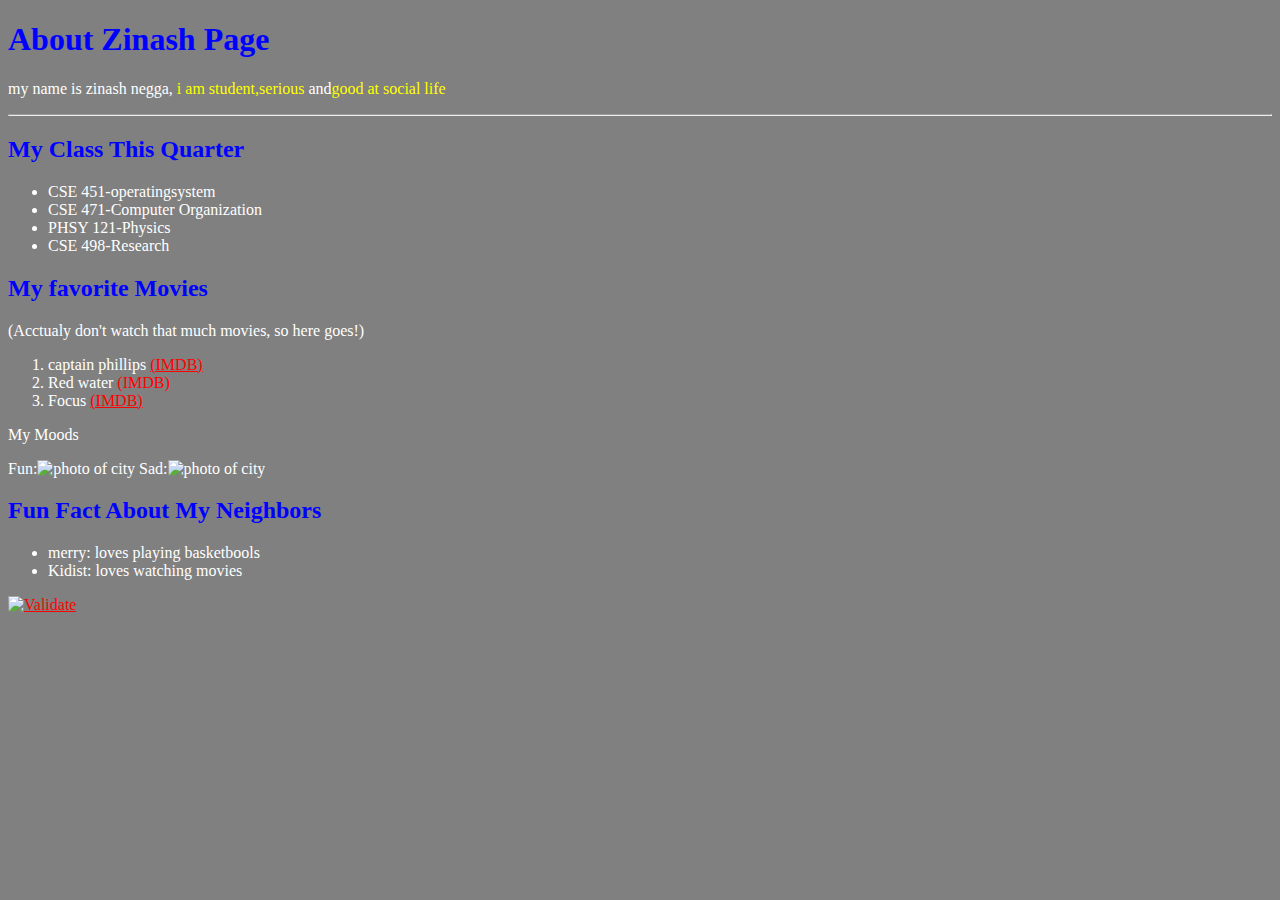
==== aboutme.html @ bbd420ab "Update aboutme.html" ====
<!DOCTYPE html>
<html xmlns="http://www.w3.org/1999/xhtml">
<head>
    <title> About Me </title>
    <link href="styleme.css" rel="stylesheet">

</head>
<body>
    <h1>About Zinash Page</h1>
    <p>my name is zinash negga, <span>i am student,serious  </span>and<span>good at social life</span></p>
    
   
   

    <hr />

    <h2>My Class  This Quarter</h2>
    <ul>
        <li>CSE 451-operatingsystem</li>
        <li>CSE 471-Computer Organization</li>
        <li>PHSY 121-Physics</li>
        <li>CSE 498-Research</li>
    </ul>
    <h2>My favorite Movies</h2>
    <p>(Acctualy don't watch that much movies, so here goes!)</p>

    <ol>
        <li>captain phillips <a href="https://www.youtube.com/watch?v=a2AiLlYdJy8">(IMDB)</a></li>
        <li>Red water <a>(IMDB)</a></li>
       
        <li>Focus <a href="https://www.youtube.com/watch?v=uRhlYfMBRm0">(IMDB)</a></li>

    </ol>
    <p>My Moods</p>
    Fun:<img src="happy.jpg " width="150" height="150" alt="photo of city" />
    Sad:<img src="mad.jpg " width="150" height="150" alt="photo of city"/>
    

    <h2>Fun Fact About My Neighbors</h2>
    <ul>
        <li>merry: loves playing basketbools</li>
        <li>Kidist: loves watching movies</li>
    </ul>
    
    <p>
        <a href="https://validator.w3.org/check/referer">
            <img src=http://mumstudents.org/cs472/2013-09/images/w3c-html.png
                 alt="Validate" />
        </a>
    </p>


</body>
</html>
---- styleme.css ----
body{
    color:white;

    
    background-color:gray;
    
}
a {color:red;}
span{color:yellow;}


h1, h2 {
    color: blue;

    
}
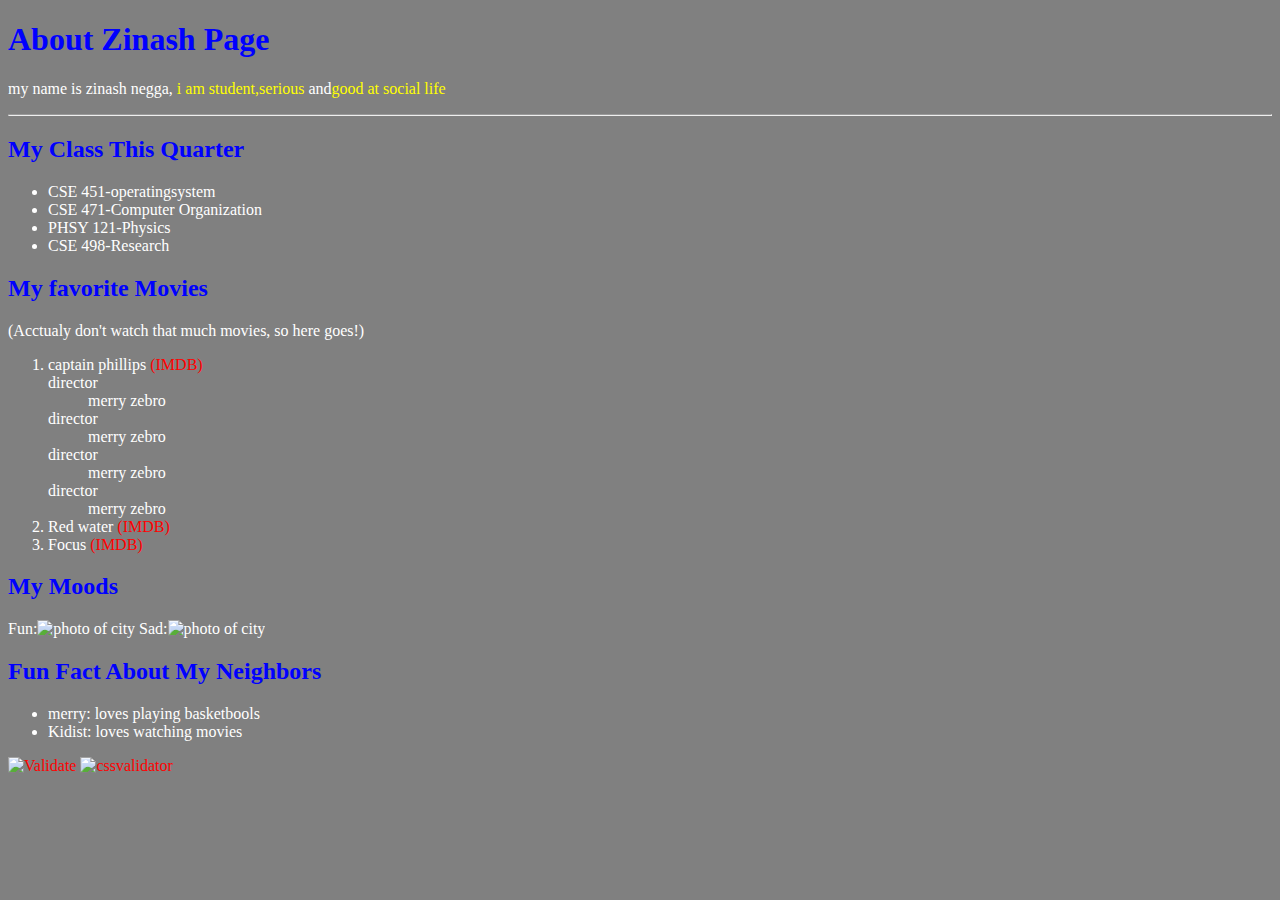
==== commit c023aafe: "Add files via upload" ====
--- a/aboutme.html
+++ b/aboutme.html
@@ -8,9 +8,9 @@
 <body>
     <h1>About Zinash Page</h1>
     <p>my name is zinash negga, <span>i am student,serious  </span>and<span>good at social life</span></p>
-    
-   
-   
+
+
+
 
     <hr />
 
@@ -25,30 +25,57 @@
     <p>(Acctualy don't watch that much movies, so here goes!)</p>
 
     <ol>
-        <li>captain phillips <a href="https://www.youtube.com/watch?v=a2AiLlYdJy8">(IMDB)</a></li>
-        <li>Red water <a>(IMDB)</a></li>
-       
+        <li>
+            captain phillips <a href="https://www.youtube.com/watch?v=a2AiLlYdJy8">(IMDB)</a>
+            <dl>
+                <dt>director</dt>
+                <dd> merry zebro</dd>
+                <dt>director</dt>
+                <dd> merry zebro</dd>
+                <dt>director</dt>
+                <dd> merry zebro</dd>
+                <dt>director</dt>
+                <dd> merry zebro</dd>
+            </dl>
+        </li>
+        <li>
+            Red water <a href="https://www.google.com/search?q=red+water&oq=red+water&aqs=chrome..
+                         69i57j0l3j69i60j69i61.3953j0j7&sourceid=chrome&ie=UTF-8">(IMDB)</a>
+        </li>
         <li>Focus <a href="https://www.youtube.com/watch?v=uRhlYfMBRm0">(IMDB)</a></li>
 
     </ol>
-    <p>My Moods</p>
+
+
+    <h2>My Moods</h2>
+
     Fun:<img src="happy.jpg " width="150" height="150" alt="photo of city" />
-    Sad:<img src="mad.jpg " width="150" height="150" alt="photo of city"/>
-    
+    Sad:<img src="mad.jpg " width="150" height="150" alt="photo of city" />
+
 
     <h2>Fun Fact About My Neighbors</h2>
     <ul>
         <li>merry: loves playing basketbools</li>
         <li>Kidist: loves watching movies</li>
     </ul>
-    
+
+
     <p>
         <a href="https://validator.w3.org/check/referer">
             <img src=http://mumstudents.org/cs472/2013-09/images/w3c-html.png
                  alt="Validate" />
         </a>
+
+        <a href="https://jigsaw.w3.org/css-validator/check/referer">
+            <img src="http://mumstudents.org/cs472/2013-09/images/w3c-css.png" alt="cssvalidator" />
+        </a>
     </p>
+
+    
+  
+
+
 
 
 </body>
-</html>
+</html>--- a/styleme.css
+++ b/styleme.css
@@ -5,12 +5,15 @@
     background-color:gray;
     
 }
-a {color:red;}
+a {color:red; text-decoration:none;}
+a:hover{text-decoration:underline}
 span{color:yellow;}
+
 
 
 h1, h2 {
     color: blue;
 
+
     
 }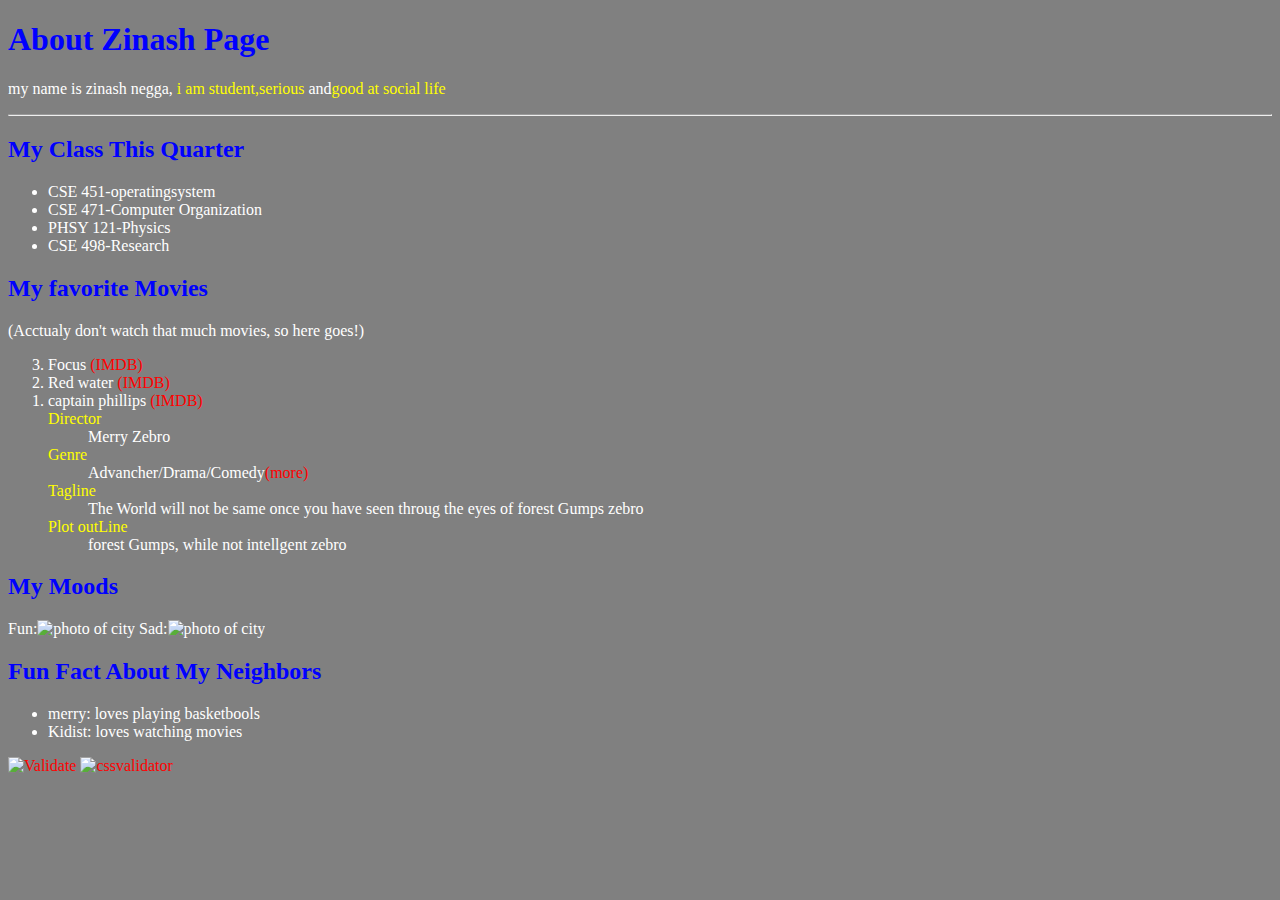
==== commit 7ab7542d: "Add files via upload" ====
--- a/aboutme.html
+++ b/aboutme.html
@@ -1,5 +1,5 @@
 <!DOCTYPE html>
-<html xmlns="http://www.w3.org/1999/xhtml">
+<html lang="en">
 <head>
     <title> About Me </title>
     <link href="styleme.css" rel="stylesheet">
@@ -26,21 +26,23 @@
 
     <ol>
         <li>
-            captain phillips <a href="https://www.youtube.com/watch?v=a2AiLlYdJy8">(IMDB)</a>
-            <dl>
-                <dt>director</dt>
-                <dd> merry zebro</dd>
-                <dt>director</dt>
-                <dd> merry zebro</dd>
-                <dt>director</dt>
-                <dd> merry zebro</dd>
-                <dt>director</dt>
-                <dd> merry zebro</dd>
-            </dl>
+            captain phillips <a href="https://www.youtube.com/watch?v=a2AiLlYdJy8">
+    (IMDB)
+</a>
+    <dl>
+        <dt><span>Director</span></dt>
+        <dd> Merry Zebro</dd>
+        <dt><span>Genre</span></dt>
+        <dd> Advancher/Drama/Comedy<a>(more)</dd></a>
+        <dt><span>Tagline</span></dt>
+        <dd> The World will not be same once you have seen throug the eyes of forest Gumps zebro</dd>
+        <dt><span>Plot outLine</span></dt>
+        <dd> forest Gumps, while not intellgent zebro</dd>
+    </dl>
+
         </li>
         <li>
-            Red water <a href="https://www.google.com/search?q=red+water&oq=red+water&aqs=chrome..
-                         69i57j0l3j69i60j69i61.3953j0j7&sourceid=chrome&ie=UTF-8">(IMDB)</a>
+            Red water <a href="https://www.imdb.com/title/tt0365677/">(IMDB)</a>
         </li>
         <li>Focus <a href="https://www.youtube.com/watch?v=uRhlYfMBRm0">(IMDB)</a></li>
 
@@ -71,11 +73,11 @@
         </a>
     </p>
 
-    
-  
+
+
 
 
 
 
 </body>
-</html>+</html>
--- a/styleme.css
+++ b/styleme.css
@@ -8,6 +8,14 @@
 a {color:red; text-decoration:none;}
 a:hover{text-decoration:underline}
 span{color:yellow;}
+ol {
+    display: flex;
+    flex-direction: column-reverse;
+}
+span{color:yellow;}
+span{color:yellow;}
+span{color:yellow;}
+a{color:red;}
 
 
 
